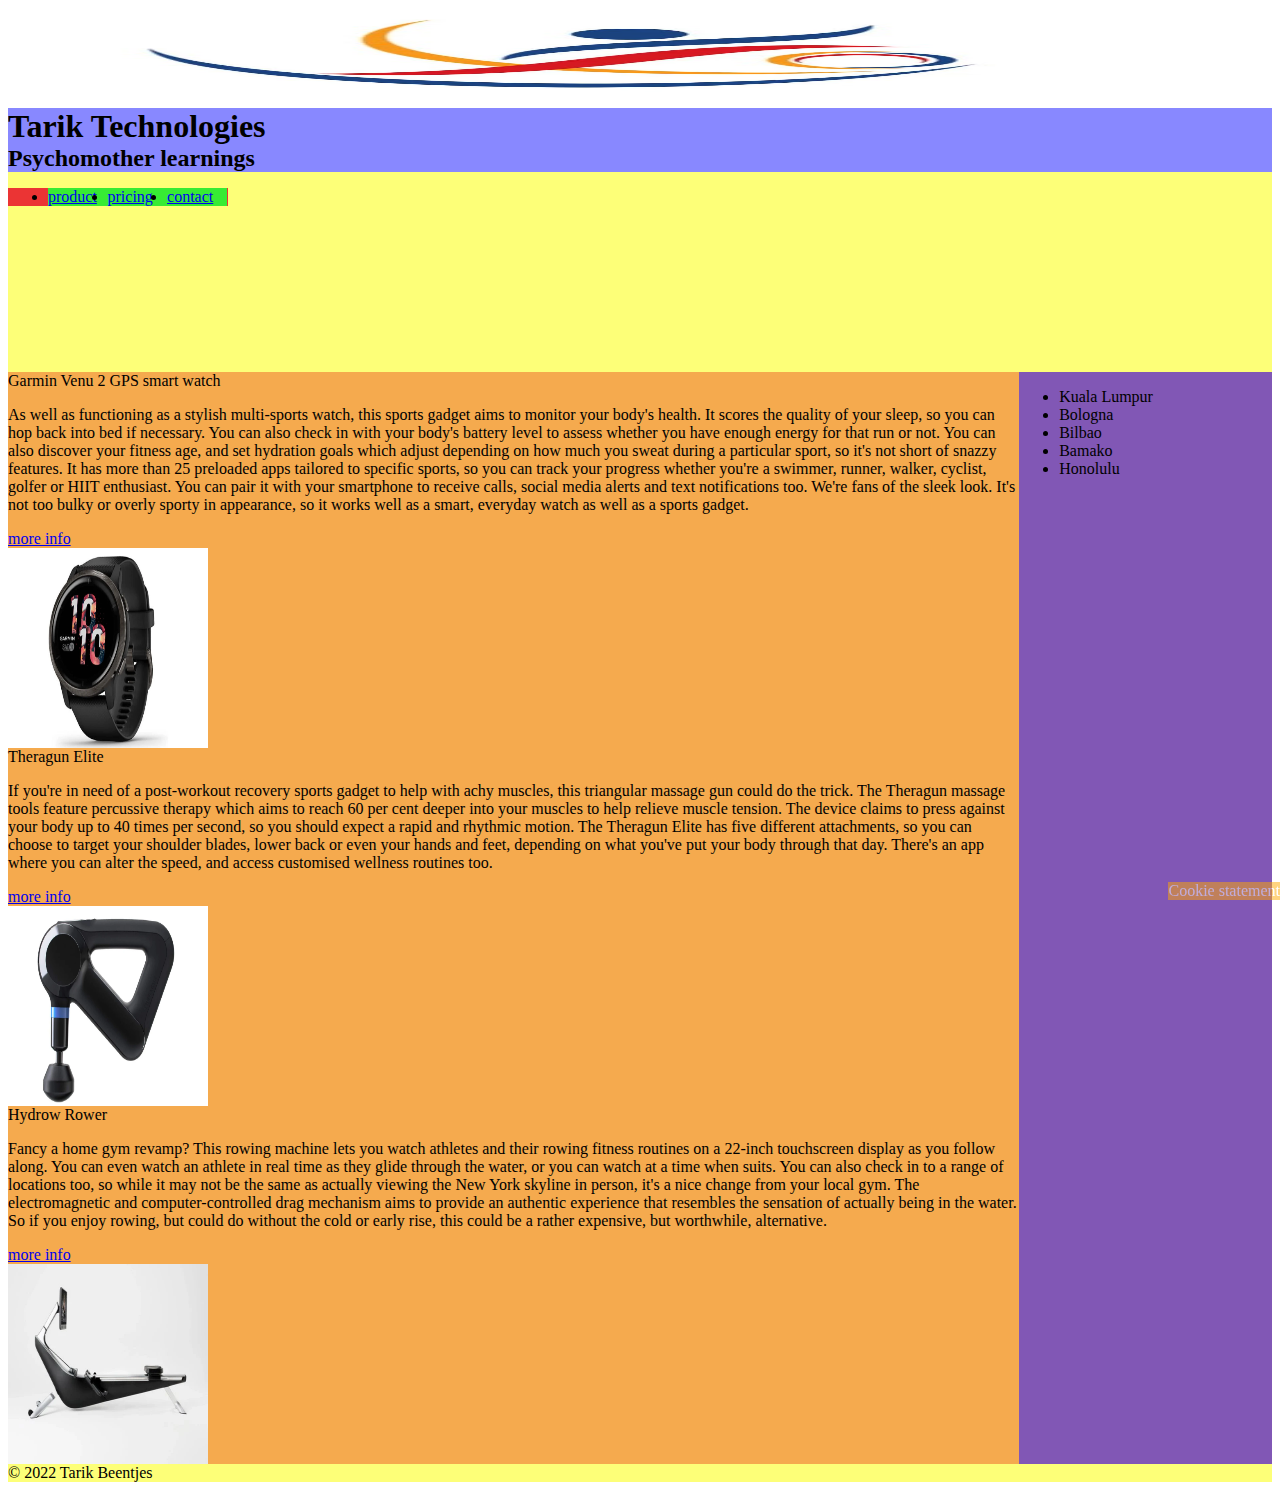
==== index.html @ 1a01aad0 "started work on index.html" ====
<!DOCTYPE html>
<html lang="en">
	<head>
		<title></title>
		<link rel="stylesheet" href="css/stylesheet.css" type ="text/css"/>
	</head>
	<body>
	<section class="flexbox">
		<img alt="technologywebsite logo" src="img/logo.jpg" id="logoflex"/>
		<h1 id="websitetitle">Tarik Technologies</h1>
		<h2 id="payoff">Psychomother learnings</h2>
		<nav>
		<button type="button" id="hamburger">Menu</button>
		<ul id="hamburgermenu">
			<li>
					<a href="product.html">product</a>
				</li>
				<li>
					<a href="pricing.html">pricing</a>
				</li>
				<li>
					<a href="contact.html">contact</a>
				</li>
		</ul>
		<ul id="navbarlist">
			<li class="navbaritem">
				<a href="product.html">product</a>
			</li>
			<li class="navbaritem">
				<a href="pricing.html">pricing</a>
			</li>
			<li class="navbaritem">
				<a href="contact.html">contact</a>
			</li>
		<ul>
		</nav>
	</section>
		<section class="flexbox">
			<section id="aside-tablet">
				<ul id="asidelist">
					<li class="asidelistitem">
						Kuala Lumpur
					</li>
					<li class="asidelistitem">
						Bologna
					</li>
					<li class="asidelistitem">
						Bilbao
					</li>
					<li class="asidelistitem">
						Bamako
					</li>
					<li class="asidelistitem">
						Honolulu
					</li>
			</section>
			<video id="promotionvideo" autoplay="autoplay">
				<source src="video/promotionmovie.mp4" type="video/mp4"/>
				<source src="video/promotionmovieOgg.ogg" type="video/ogg"/>
			</video>
			
			<article id="article1">	
				<header>
					Garmin Venu 2 GPS smart watch
				</header>
				<p>
					As well as functioning as a stylish multi-sports watch, this sports gadget aims to monitor your body's health. It scores the quality of your sleep, so you can hop back into bed if necessary. You can also check in with your body's battery level to assess whether you have enough energy for that run or not. You can also discover your fitness age, and set hydration goals which adjust depending on how much you sweat during a particular sport, so it's not short of snazzy features.
					It has more than 25 preloaded apps tailored to specific sports, so you can track your progress whether you're a swimmer, runner, walker, cyclist, golfer or HIIT enthusiast.

					You can pair it with your smartphone to receive calls, social media alerts and text notifications too. We're fans of the sleek look. It's not too bulky or overly sporty in appearance, so it works well as a smart, everyday watch as well as a sports gadget.
				</p>
				<a href="https://www.sciencefocus.com/future-technology/best-sports-gadgets/">more info</a>
				<footer>
					<a href="https://www.amazon.co.uk/dp/B0B7MS8FQ5?linkCode=osi&th=1&psc=1&tag=bbcsciencefoc-amazon-monetizer-21&ascsubtag=post-sciencefocus-109959-its-txt-pos"><img alt="Garmin Venu copyrighted by sciencefocus.com"class="articleimg" src="img/GarminVenu.webp"/></a>
				</footer>
			</article>
			<aside id="aside-pc">
				<ul id="asidelist">
					<li class="asidelistitem">
						Kuala Lumpur
					</li>
					<li class="asidelistitem">
						Bologna
					</li>
					<li class="asidelistitem">
						Bilbao
					</li>
					<li class="asidelistitem">
						Bamako
					</li>
					<li class="asidelistitem">
						Honolulu
					</li>
				</ul>
			</aside>
			<article id="article2">	
				<header>
					Theragun Elite
				</header>
				<p>
					If you're in need of a post-workout recovery sports gadget to help with achy muscles, this triangular massage gun could do the trick. The Theragun massage tools feature percussive therapy which aims to reach 60 per cent deeper into your muscles to help relieve muscle tension. The device claims to press against your body up to 40 times per second, so you should expect a rapid and rhythmic motion.

					The Theragun Elite has five different attachments, so you can choose to target your shoulder blades, lower back or even your hands and feet, depending on what you've put your body through that day. There's an app where you can alter the speed, and access customised wellness routines too.
				</p>
				<a href="https://www.sciencefocus.com/future-technology/best-sports-gadgets/">more info</a>
				<footer>
					<a href="https://www.coolblue.nl/en/product/861914/theragun-elite-black.html"><img alt="Theragun Elite copyrighted by sciencefocus.com" class="articleimg" src="img/Theragun.webp"/></a>
				</footer>
			</article>
			<aside id="aside-pc"></aside>
			<article id="article3">	
				<header>
					Hydrow Rower
				</header>
				<p>
					Fancy a home gym revamp? This rowing machine lets you watch athletes and their rowing fitness routines on a 22-inch touchscreen display as you follow along. You can even watch an athlete in real time as they glide through the water, or you can watch at a time when suits. You can also check in to a range of locations too, so while it may not be the same as actually viewing the New York skyline in person, it's a nice change from your local gym.

					The electromagnetic and computer-controlled drag mechanism aims to provide an authentic experience that resembles the sensation of actually being in the water. So if you enjoy rowing, but could do without the cold or early rise, this could be a rather expensive, but worthwhile, alternative.
				</p>
				<a href="https://www.sciencefocus.com/future-technology/best-sports-gadgets/">more info</a>
				<footer>
					<a href="https://hydrow.com/hydrow-rower/"><img alt="Hydrow Rower copyrighted by sciencefocus.com" class="articleimg" src="img/HydrowRower.webp"/></a>
				</footer>
			</article>
			<aside id="aside-pc"></aside>
			
		</section>
		<section class="flexbox">
			<footer>
					&#169; 2022 Tarik Beentjes
			</footer>
		</section>
		
	</body>
	<section id="cookiestatement">
			Cookie statement
		</section>
</html>
---- css/stylesheet.css ----
@media screen and (max-width: 719px) 
{
	#hamburger {
		display: flex;
	}
	#hamburger:hover + #hamburgermenu{
		display:flex;
		flex-basis:25%;
	}
	#navbarlist {
		display:none;
	}
	#aside-tablet {
		display: none;
	}
	header {
		display: flex;
		flex-wrap: wrap;
	}
	#logoflex { 
		display: flex;
		flex-basis: 100%;
		width: 100px;
		height: 100px;
	}
	#websitetitle {
		flex-basis: 100%;
		background-color: #88f;
		margin: 0;
	}
	#payoff {
		flex-basis: 100%;
		background-color: #88f;
		margin: 0;
	}
	#hamburgermenu {
		display:none;
	}
	#navbarlist {
		background-color: #eb3434;
		display: flex;
	}
	.navbaritem {
		background-color: #37eb34;
		flex-wrap: wrap;
		flex-basis: 33%;
	}
	#hamburger {
		display:none;
	}	
	
	section {
		display: flex;
		flex-wrap: wrap;
		background-color: #fdff78;
		
	}
	article {
		flex-basis: 80%;
		flex-shrink: 1;
		flex-grow: 0;
		background-color: #f5aa4e;
	}
	#promotionvideo {
		width: 100px;
		flex-basis: 100%;
	}	
	.articleimg {
		  float: right;
		  height: 200px;
		  width: 200px;
	}
	#aside-pc {
		flex-basis: 20%;
		background-color: #8157b5;
		flex-grow: 0;
		flex-shrink: 0;
	}
	#asidelist {
		
	}
	.asidelistitem {
		
	}
	footer {
		flex-basis: 80%;
	}
	#cookiestatement {
		position: fixed;
		bottom: 0;
		right: 0;
		color: #FFF;
		background-color: #FA0;
		opacity: 0.5;
	}
}
@media screen and (min-width: 720px) and (max-width: 929px)
{
	#aside-tablet {
		display: flex;
		flex-basis: 100%;
	}
	#aside-pc {
		display: none;
	}
	#logoflex { 
		display: flex;
		flex-basis: 100%;
		width: 100px;
		height: 100px;
	}
	#websitetitle {
		flex-basis: 100%;
		background-color: #88f;
		margin: 0;
	}
	#payoff {
		flex-basis: 100%;
		background-color: #88f;
		margin: 0;
	}
	#hamburgermenu {
		display:none;
	}
	#navbarlist {
		background-color: #eb3434;
		display: flex;
	}
	.navbaritem {
		background-color: #37eb34;
		flex-wrap: wrap;
		flex-basis: 33%;
	}
	#hamburger {
		display:none;
	}	
	
	section {
		display: flex;
		flex-wrap: wrap;
		background-color: #fdff78;
		
	}
	article {
		flex-basis: 100%;
		flex-shrink: 1;
		flex-grow: 0;
		background-color: #f5aa4e;
	}
	#article1 {
		order: 3;
	}
	#article3 {
		order: 1;
	}
	#promotionvideo {
		width: 100px;
		flex-basis: 100%;
	}	
	.articleimg {
		  float: left;
		  height: 200px;
		  width: 200px;
	}
	#aside-pc {
		flex-basis: 20%;
		background-color: #8157b5;
		flex-grow: 0;
		flex-shrink: 0;
	}
	#asidelist {
		
	}
	.asidelistitem {
		
	}
	footer {
		flex-basis: 80%;
	}
	#cookiestatement {
		position: fixed;
		bottom: 0;
		right: 0;
		color: #FFF;
		background-color: #FA0;
		opacity: 0.5;
	}
}
@media screen and (min-width: 930px) {
	.flexbox {
		display: flex;
		flex-wrap: wrap;
	}
	#aside-tablet {
		display: none;
	}
	
	#logoflex { 
		flex-basis: 100%;
		width: 100px;
		height: 100px;
	}
	#websitetitle {
		flex-basis: 100%;
		background-color: #88f;
		margin: 0;
	}
	#payoff {
		flex-basis: 100%;
		background-color: #88f;
		margin: 0;
	}
	#hamburgermenu {
		display:none;
	}
	nav {
		display: flex;
		flex-wrap: wrap;
	}
	#navbarlist {
		background-color: #eb3434;
		flex-basis: 100%;
		display: flex;
		flex-wrap: wrap;
	}
	.navbaritem {
		background-color: #37eb34;
		flex-wrap: wrap;
		flex-basis: 33%;
	}
	#hamburger {
		display:none;
	}	
	
	section {
		
		flex-wrap: wrap;
		background-color: #fdff78;
		
	}
	article {
		flex-basis: 80%;
		flex-shrink: 1;
		flex-grow: 0;
		background-color: #f5aa4e;
	}
	#promotionvideo {
		width: 100px;
		flex-basis: 100%;
	}	
	.articleimg {
		  float: right;
		  height: 200px;
		  width: 200px;
	}
	#aside-pc {
		flex-basis: 20%;
		background-color: #8157b5;
		flex-grow: 0;
		flex-shrink: 0;
	}
	#asidelist {
		
	}
	.asidelistitem {
		
	}
	footer {
		display: flex;
		flex-basis: 60%;
		flex-shrink: 1;
		flex-wrap: nowrap;
		
	}
	#cookiestatement {
		position: fixed;
		bottom: 0;
		right: 0;
		color: #FFF;
		background-color: #FA0;
		opacity: 0.5;
	}
}
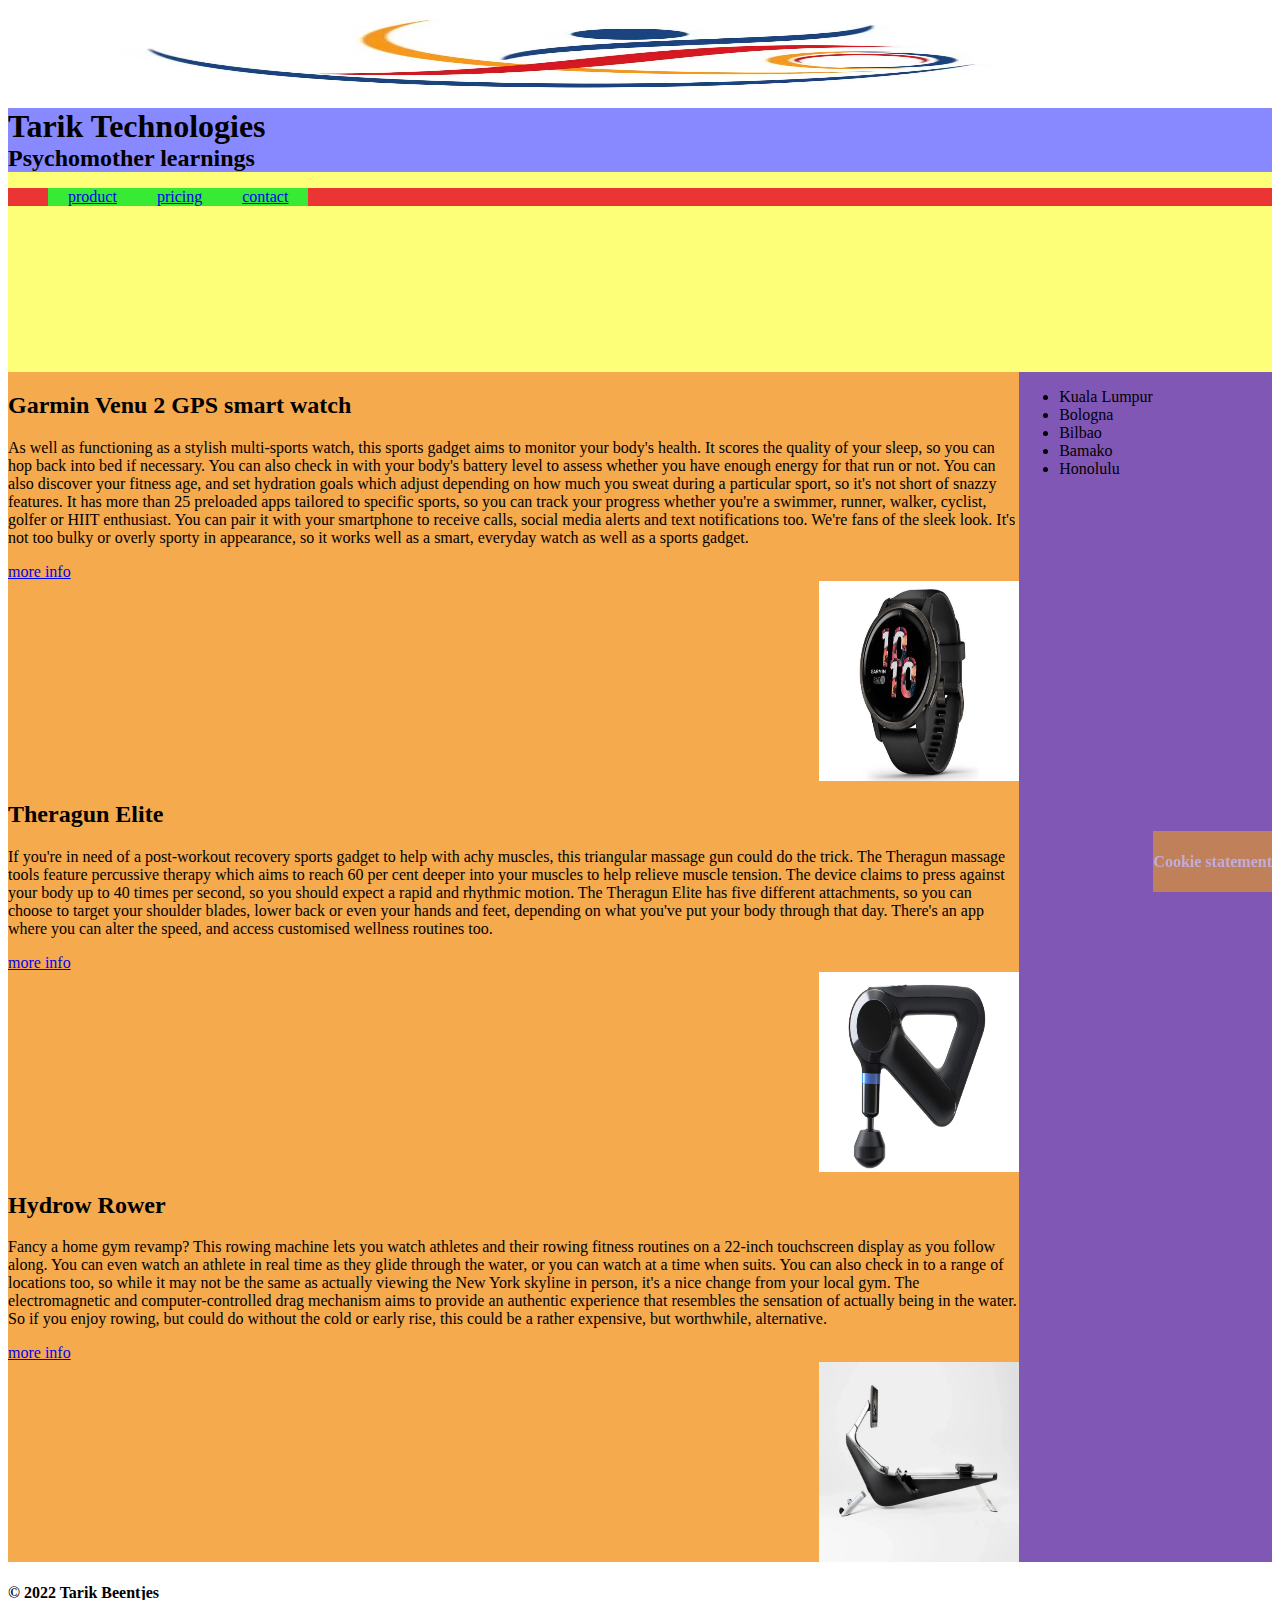
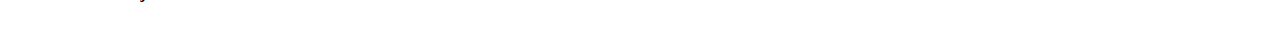
==== commit bee15992: "Finished index.html" ====
--- a/index.html
+++ b/index.html
@@ -1,18 +1,18 @@
 <!DOCTYPE html>
 <html lang="en">
 	<head>
-		<title></title>
+		<title>Homepage</title>
 		<link rel="stylesheet" href="css/stylesheet.css" type ="text/css"/>
 	</head>
 	<body>
-	<section class="flexbox">
-		<img alt="technologywebsite logo" src="img/logo.jpg" id="logoflex"/>
-		<h1 id="websitetitle">Tarik Technologies</h1>
-		<h2 id="payoff">Psychomother learnings</h2>
-		<nav>
-		<button type="button" id="hamburger">Menu</button>
-		<ul id="hamburgermenu">
-			<li>
+		<section class="flexbox">
+			<img alt="technologywebsite logo" src="img/logo.jpg" id="logoflex"/>
+			<h1 id="websitetitle" class="header">Tarik Technologies</h1>
+			<input type="checkbox" id="checkbox"/>
+			<label id="menulabel" for="checkbox" class="header">menu</label>
+			
+			<ul id="hamburgermenu">
+				<li>
 					<a href="product.html">product</a>
 				</li>
 				<li>
@@ -20,24 +20,28 @@
 				</li>
 				<li>
 					<a href="contact.html">contact</a>
-				</li>
-		</ul>
-		<ul id="navbarlist">
-			<li class="navbaritem">
-				<a href="product.html">product</a>
 			</li>
-			<li class="navbaritem">
-				<a href="pricing.html">pricing</a>
-			</li>
-			<li class="navbaritem">
-				<a href="contact.html">contact</a>
-			</li>
-		<ul>
-		</nav>
-	</section>
+			</ul>
+			<h2 id="payoff" class="header">Psychomother learnings</h2>
+
+			<nav id="navbar">
+				<ul id="navbarlist">
+					<li class="navbaritem">
+						<a href="product.html">product</a>
+					</li>
+					<li class="navbaritem">
+						<a href="pricing.html">pricing</a>
+					</li>
+					<li class="navbaritem">
+						<a href="contact.html">contact</a>
+					</li>
+				</ul>
+			</nav>
+			
+		</section>
 		<section class="flexbox">
 			<section id="aside-tablet">
-				<ul id="asidelist">
+				<ul>
 					<li class="asidelistitem">
 						Kuala Lumpur
 					</li>
@@ -53,7 +57,9 @@
 					<li class="asidelistitem">
 						Honolulu
 					</li>
+				</ul>
 			</section>
+
 			<video id="promotionvideo" autoplay="autoplay">
 				<source src="video/promotionmovie.mp4" type="video/mp4"/>
 				<source src="video/promotionmovieOgg.ogg" type="video/ogg"/>
@@ -61,7 +67,7 @@
 			
 			<article id="article1">	
 				<header>
-					Garmin Venu 2 GPS smart watch
+					<h2>Garmin Venu 2 GPS smart watch</h2>
 				</header>
 				<p>
 					As well as functioning as a stylish multi-sports watch, this sports gadget aims to monitor your body's health. It scores the quality of your sleep, so you can hop back into bed if necessary. You can also check in with your body's battery level to assess whether you have enough energy for that run or not. You can also discover your fitness age, and set hydration goals which adjust depending on how much you sweat during a particular sport, so it's not short of snazzy features.
@@ -71,11 +77,11 @@
 				</p>
 				<a href="https://www.sciencefocus.com/future-technology/best-sports-gadgets/">more info</a>
 				<footer>
-					<a href="https://www.amazon.co.uk/dp/B0B7MS8FQ5?linkCode=osi&th=1&psc=1&tag=bbcsciencefoc-amazon-monetizer-21&ascsubtag=post-sciencefocus-109959-its-txt-pos"><img alt="Garmin Venu copyrighted by sciencefocus.com"class="articleimg" src="img/GarminVenu.webp"/></a>
+					<a href="https://www.amazon.co.uk/dp/B0B7MS8FQ5?linkCode=osi&th=1&psc=1&tag=bbcsciencefoc-amazon-monetizer-21&ascsubtag=post-sciencefocus-109959-its-txt-pos"><img alt="Garmin Venu copyrighted by sciencefocus.com" class="articleimg" src="img/GarminVenu.webp"/></a>
 				</footer>
 			</article>
-			<aside id="aside-pc">
-				<ul id="asidelist">
+			<aside class="aside-pc">
+				<ul>
 					<li class="asidelistitem">
 						Kuala Lumpur
 					</li>
@@ -95,7 +101,7 @@
 			</aside>
 			<article id="article2">	
 				<header>
-					Theragun Elite
+					<h2>Theragun Elite</h2>
 				</header>
 				<p>
 					If you're in need of a post-workout recovery sports gadget to help with achy muscles, this triangular massage gun could do the trick. The Theragun massage tools feature percussive therapy which aims to reach 60 per cent deeper into your muscles to help relieve muscle tension. The device claims to press against your body up to 40 times per second, so you should expect a rapid and rhythmic motion.
@@ -107,10 +113,10 @@
 					<a href="https://www.coolblue.nl/en/product/861914/theragun-elite-black.html"><img alt="Theragun Elite copyrighted by sciencefocus.com" class="articleimg" src="img/Theragun.webp"/></a>
 				</footer>
 			</article>
-			<aside id="aside-pc"></aside>
+			<aside class="aside-pc"></aside>
 			<article id="article3">	
 				<header>
-					Hydrow Rower
+					<h2>Hydrow Rower</h2>
 				</header>
 				<p>
 					Fancy a home gym revamp? This rowing machine lets you watch athletes and their rowing fitness routines on a 22-inch touchscreen display as you follow along. You can even watch an athlete in real time as they glide through the water, or you can watch at a time when suits. You can also check in to a range of locations too, so while it may not be the same as actually viewing the New York skyline in person, it's a nice change from your local gym.
@@ -122,17 +128,16 @@
 					<a href="https://hydrow.com/hydrow-rower/"><img alt="Hydrow Rower copyrighted by sciencefocus.com" class="articleimg" src="img/HydrowRower.webp"/></a>
 				</footer>
 			</article>
-			<aside id="aside-pc"></aside>
+			<aside class="aside-pc"></aside>
 			
 		</section>
-		<section class="flexbox">
-			<footer>
-					&#169; 2022 Tarik Beentjes
-			</footer>
-		</section>
-		
+		<footer class=flexbox>
+			<h4>&#169; 2022 Tarik Beentjes</h4>
+		</footer>
+		<section id="cookiestatement">
+			<header>
+				<h4>Cookie statement</h4>
+			</header>
+		</section>		
 	</body>
-	<section id="cookiestatement">
-			Cookie statement
-		</section>
 </html>--- a/css/stylesheet.css
+++ b/css/stylesheet.css
@@ -1,91 +1,83 @@
-
+#checkbox {
+	display: none;
+}
 @media screen and (max-width: 719px) 
 {
-	#hamburger {
-		display: flex;
-	}
-	#hamburger:hover + #hamburgermenu{
-		display:flex;
-		flex-basis:25%;
-	}
-	#navbarlist {
-		display:none;
-	}
-	#aside-tablet {
-		display: none;
-	}
-	header {
-		display: flex;
-		flex-wrap: wrap;
-	}
-	#logoflex { 
-		display: flex;
-		flex-basis: 100%;
-		width: 100px;
-		height: 100px;
-	}
-	#websitetitle {
-		flex-basis: 100%;
-		background-color: #88f;
-		margin: 0;
-	}
-	#payoff {
-		flex-basis: 100%;
-		background-color: #88f;
-		margin: 0;
-	}
-	#hamburgermenu {
-		display:none;
-	}
-	#navbarlist {
-		background-color: #eb3434;
-		display: flex;
-	}
-	.navbaritem {
-		background-color: #37eb34;
-		flex-wrap: wrap;
-		flex-basis: 33%;
-	}
-	#hamburger {
-		display:none;
-	}	
-	
 	section {
 		display: flex;
 		flex-wrap: wrap;
 		background-color: #fdff78;
-		
 	}
 	article {
-		flex-basis: 80%;
+		flex-basis: 100%;
 		flex-shrink: 1;
 		flex-grow: 0;
 		background-color: #f5aa4e;
 	}
-	#promotionvideo {
-		width: 100px;
-		flex-basis: 100%;
-	}	
+	label {
+		display: flex;
+		flex: 40%;
+		background: lightgrey;
+	}
 	.articleimg {
-		  float: right;
+		  float: left;
 		  height: 200px;
 		  width: 200px;
 	}
-	#aside-pc {
-		flex-basis: 20%;
-		background-color: #8157b5;
-		flex-grow: 0;
-		flex-shrink: 0;
-	}
-	#asidelist {
-		
-	}
-	.asidelistitem {
-		
-	}
-	footer {
-		flex-basis: 80%;
-	}
+	.aside-pc {
+		display: none;
+	}
+	.header {
+		height: 100px;
+        display: flex;
+        flex-direction: row;
+        flex-wrap: wrap;
+	}
+	#hamburgermenu {
+		flex: 40%;
+		display:none;
+		order:4;
+		color: white;
+		list-style-type: none;
+	}
+	#checkbox:checked + label +#hamburgermenu{
+		display:flex;
+		color: white;
+		padding:0;
+	}
+	#aside-tablet {
+		display: flex;
+		flex-basis: 100%;
+	}
+	#logoflex { 
+		display: none;
+	}
+	#websitetitle {
+		flex: 60%;
+		background-color: #88f;
+		margin: 0;
+	}
+	#payoff {
+		flex-basis: 60%;
+		background-color: #88f;
+		margin: 0;
+	}
+	#navbar {
+		display:none;
+	}
+	#navbarlist {
+		display: none;
+	}
+	#article1 {
+		order: 3;
+	}
+	#article3 {
+		order: 1;
+	}
+	#promotionvideo {
+		width: 100px;
+		flex-basis: 100%;
+	}	
 	#cookiestatement {
 		position: fixed;
 		bottom: 0;
@@ -97,50 +89,10 @@
 }
 @media screen and (min-width: 720px) and (max-width: 929px)
 {
-	#aside-tablet {
-		display: flex;
-		flex-basis: 100%;
-	}
-	#aside-pc {
-		display: none;
-	}
-	#logoflex { 
-		display: flex;
-		flex-basis: 100%;
-		width: 100px;
-		height: 100px;
-	}
-	#websitetitle {
-		flex-basis: 100%;
-		background-color: #88f;
-		margin: 0;
-	}
-	#payoff {
-		flex-basis: 100%;
-		background-color: #88f;
-		margin: 0;
-	}
-	#hamburgermenu {
-		display:none;
-	}
-	#navbarlist {
-		background-color: #eb3434;
-		display: flex;
-	}
-	.navbaritem {
-		background-color: #37eb34;
-		flex-wrap: wrap;
-		flex-basis: 33%;
-	}
-	#hamburger {
-		display:none;
-	}	
-	
 	section {
 		display: flex;
 		flex-wrap: wrap;
 		background-color: #fdff78;
-		
 	}
 	article {
 		flex-basis: 100%;
@@ -148,36 +100,68 @@
 		flex-grow: 0;
 		background-color: #f5aa4e;
 	}
-	#article1 {
-		order: 3;
-	}
-	#article3 {
-		order: 1;
-	}
-	#promotionvideo {
-		width: 100px;
-		flex-basis: 100%;
-	}	
 	.articleimg {
 		  float: left;
 		  height: 200px;
 		  width: 200px;
 	}
-	#aside-pc {
-		flex-basis: 20%;
-		background-color: #8157b5;
-		flex-grow: 0;
-		flex-shrink: 0;
-	}
-	#asidelist {
-		
-	}
-	.asidelistitem {
-		
-	}
-	footer {
-		flex-basis: 80%;
-	}
+	.aside-pc {
+		display: none;
+	}
+	.navbaritem {
+		background-color: #37eb34;
+		padding: 0px 20px 0px 20px;
+	}
+	#navbarlist {
+		background-color: #eb3434;
+		flex-basis: 33%;
+		display: flex;
+		flex-wrap: nowrap;
+		flex-shrink: 2;
+		list-style-type: none;
+	}
+	#menulabel {
+		display:none;
+	}
+	#aside-tablet {
+		display: flex;
+		flex-basis: 100%;
+	}
+	#logoflex { 
+		display: flex;
+		flex-basis: 100%;
+		width: 100px;
+		height: 100px;
+	}
+	#websitetitle {
+		flex-basis: 100%;
+		background-color: #88f;
+		margin: 0;
+	}
+	#payoff {
+		flex-basis: 100%;
+		background-color: #88f;
+		margin: 0;
+	}
+	#hamburgermenu {
+		display:none;
+	}
+	#navbar {
+		flex-basis: 100%;
+	}
+	#hamburger {
+		display:none;
+	}	
+	#article1 {
+		order: 3;
+	}
+	#article3 {
+		order: 1;
+	}
+	#promotionvideo {
+		width: 100px;
+		flex-basis: 100%;
+	}	
 	#cookiestatement {
 		position: fixed;
 		bottom: 0;
@@ -188,91 +172,71 @@
 	}
 }
 @media screen and (min-width: 930px) {
-	.flexbox {
-		display: flex;
-		flex-wrap: wrap;
-	}
-	#aside-tablet {
-		display: none;
-	}
-	
-	#logoflex { 
-		flex-basis: 100%;
-		width: 100px;
-		height: 100px;
-	}
-	#websitetitle {
-		flex-basis: 100%;
-		background-color: #88f;
-		margin: 0;
-	}
-	#payoff {
-		flex-basis: 100%;
-		background-color: #88f;
-		margin: 0;
-	}
-	#hamburgermenu {
-		display:none;
-	}
-	nav {
-		display: flex;
-		flex-wrap: wrap;
-	}
-	#navbarlist {
-		background-color: #eb3434;
-		flex-basis: 100%;
-		display: flex;
-		flex-wrap: wrap;
-	}
-	.navbaritem {
-		background-color: #37eb34;
-		flex-wrap: wrap;
-		flex-basis: 33%;
-	}
-	#hamburger {
-		display:none;
-	}	
-	
 	section {
-		
-		flex-wrap: wrap;
 		background-color: #fdff78;
-		
 	}
 	article {
 		flex-basis: 80%;
-		flex-shrink: 1;
-		flex-grow: 0;
 		background-color: #f5aa4e;
 	}
-	#promotionvideo {
-		width: 100px;
-		flex-basis: 100%;
-	}	
+	.flexbox {
+		display: flex;
+		flex-wrap: wrap;
+	}
 	.articleimg {
 		  float: right;
 		  height: 200px;
 		  width: 200px;
 	}
-	#aside-pc {
+	.aside-pc {
 		flex-basis: 20%;
 		background-color: #8157b5;
-		flex-grow: 0;
-		flex-shrink: 0;
-	}
-	#asidelist {
-		
-	}
-	.asidelistitem {
-		
-	}
-	footer {
-		display: flex;
-		flex-basis: 60%;
-		flex-shrink: 1;
+	}
+	.navbaritem {
+		background-color: #37eb34;
+		padding: 0px 20px 0px 20px;
+	}
+	#navbarlist {
+		background-color: #eb3434;
+		flex-basis: 100%;
+		display: flex;
 		flex-wrap: nowrap;
-		
-	}
+		list-style-type: none;
+	}
+	#menulabel {
+		display:none;
+	}
+	#aside-tablet {
+		display: none;
+	}
+	#logoflex { 
+		flex-basis: 100%;
+		width: 100px;
+		height: 100px;
+	}
+	#websitetitle {
+		flex-basis: 100%;
+		background-color: #88f;
+		margin: 0;
+	}
+	#payoff {
+		flex-basis: 100%;
+		background-color: #88f;
+		margin: 0;
+	}
+	#hamburgermenu {
+		display:none;
+	}
+	#navbar {
+		flex-basis: 100%;
+	}
+	#hamburger {
+		display:none;
+	}	
+	#promotionvideo {
+		width: 100px;
+		flex-basis: 100%;
+	}	
 	#cookiestatement {
 		position: fixed;
 		bottom: 0;
@@ -280,6 +244,15 @@
 		color: #FFF;
 		background-color: #FA0;
 		opacity: 0.5;
+		margin: 8px;
+	}
+	.grid-box {
+		display: grid;
+		grid-template-columns: 40% 35% 25%;
+		grid-gap:10px;
+	}
+	.grid-fill {
+		grid-column: 1/1;
 	}
 }
 	
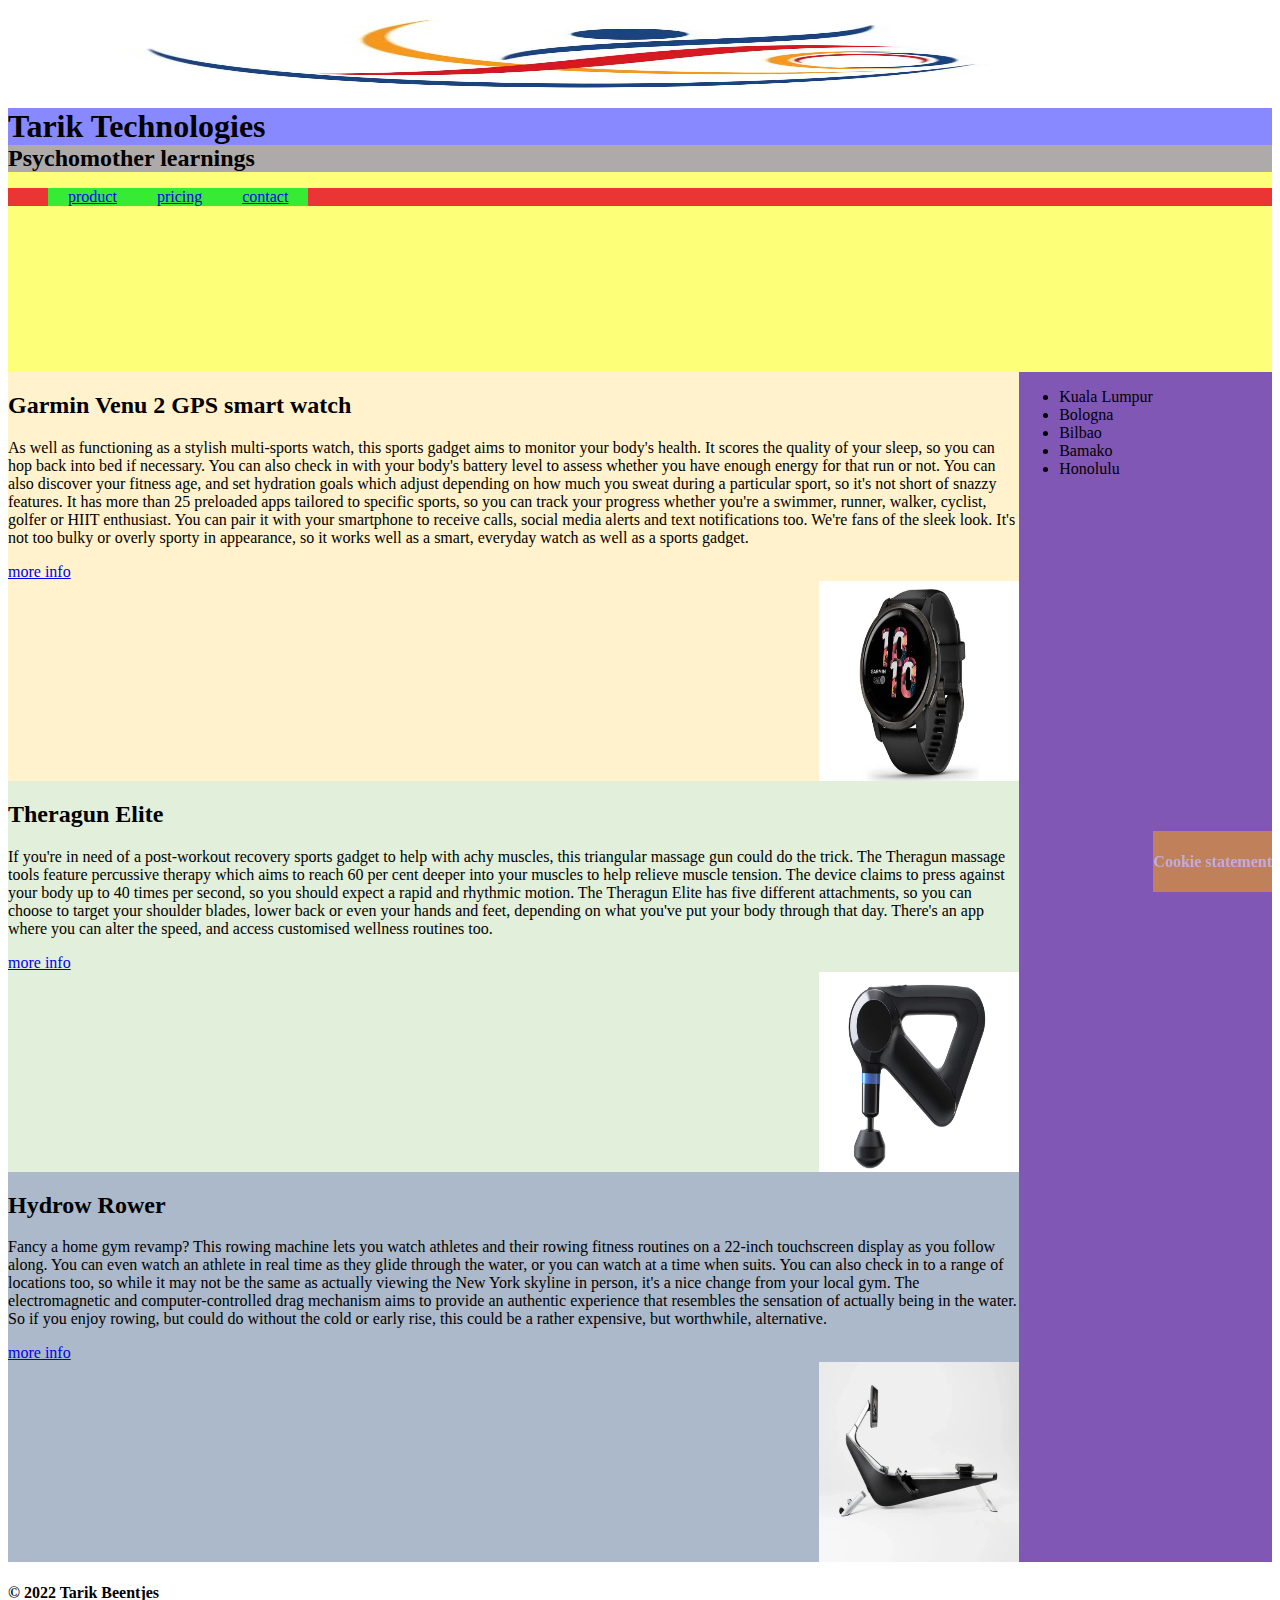
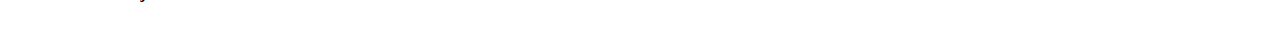
==== commit 07dcb9b9: "added product.html" ====
--- a/index.html
+++ b/index.html
@@ -20,10 +20,9 @@
 				</li>
 				<li>
 					<a href="contact.html">contact</a>
-			</li>
+				</li>
 			</ul>
 			<h2 id="payoff" class="header">Psychomother learnings</h2>
-
 			<nav id="navbar">
 				<ul id="navbarlist">
 					<li class="navbaritem">
--- a/css/stylesheet.css
+++ b/css/stylesheet.css
@@ -1,11 +1,69 @@
 #checkbox {
 	display: none;
+}
+#logo {
+	grid-area: logo;
+	width: 100%;
+	height: 50px;
+	}
+#title {
+	grid-area: title;
+	background-color: #757171;
+	margin: 0;
+}
+#payoff {
+	grid-area: payoff;
+}
+#nav {
+	grid-area: nav;
+	background-color: #4472C4;
+}
+#article1 {
+	grid-area: article1;
+	background-color: #FFF2CC;
+}
+#article2 {
+	grid-area: article2;
+	background-color: #E2EFDA;
+}
+#article3 {
+	grid-area: article3;
+	background-color: #ACB9CA;
+}
+#article4{
+	grid-area: article4;
+	background-color: #C6E0B4;
+}
+#article5 {
+	grid-area: article5;
+	background-color: #DDEBF7;
+}
+#article6{
+	grid-area: article6;
+	background-color: #FCE4D6;
+}
+#aside {
+	grid-area: aside;
+}
+#product1 {
+	grid-area: product1;
+	width: 100%;
+	height: 100%;
+}
+#product2 {
+	grid-area: product2;
+	width: 100%;
+	height: 100%;
+}
+#product3 {
+	grid-area: product3;
+	width: 100%;
+	width: 100%;
+	height: 100%;
 }
 @media screen and (max-width: 719px) 
 {
 	section {
-		display: flex;
-		flex-wrap: wrap;
 		background-color: #fdff78;
 	}
 	article {
@@ -39,9 +97,10 @@
 		order:4;
 		color: white;
 		list-style-type: none;
-	}
-	#checkbox:checked + label +#hamburgermenu{
-		display:flex;
+		grid-area: hamburgermenu;
+	}
+	#checkbox:checked + label +#nav{
+		display:grid;
 		color: white;
 		padding:0;
 	}
@@ -59,7 +118,7 @@
 	}
 	#payoff {
 		flex-basis: 60%;
-		background-color: #88f;
+		background-color: #AEAAAA;
 		margin: 0;
 	}
 	#navbar {
@@ -74,165 +133,6 @@
 	#article3 {
 		order: 1;
 	}
-	#promotionvideo {
-		width: 100px;
-		flex-basis: 100%;
-	}	
-	#cookiestatement {
-		position: fixed;
-		bottom: 0;
-		right: 0;
-		color: #FFF;
-		background-color: #FA0;
-		opacity: 0.5;
-	}
-}
-@media screen and (min-width: 720px) and (max-width: 929px)
-{
-	section {
-		display: flex;
-		flex-wrap: wrap;
-		background-color: #fdff78;
-	}
-	article {
-		flex-basis: 100%;
-		flex-shrink: 1;
-		flex-grow: 0;
-		background-color: #f5aa4e;
-	}
-	.articleimg {
-		  float: left;
-		  height: 200px;
-		  width: 200px;
-	}
-	.aside-pc {
-		display: none;
-	}
-	.navbaritem {
-		background-color: #37eb34;
-		padding: 0px 20px 0px 20px;
-	}
-	#navbarlist {
-		background-color: #eb3434;
-		flex-basis: 33%;
-		display: flex;
-		flex-wrap: nowrap;
-		flex-shrink: 2;
-		list-style-type: none;
-	}
-	#menulabel {
-		display:none;
-	}
-	#aside-tablet {
-		display: flex;
-		flex-basis: 100%;
-	}
-	#logoflex { 
-		display: flex;
-		flex-basis: 100%;
-		width: 100px;
-		height: 100px;
-	}
-	#websitetitle {
-		flex-basis: 100%;
-		background-color: #88f;
-		margin: 0;
-	}
-	#payoff {
-		flex-basis: 100%;
-		background-color: #88f;
-		margin: 0;
-	}
-	#hamburgermenu {
-		display:none;
-	}
-	#navbar {
-		flex-basis: 100%;
-	}
-	#hamburger {
-		display:none;
-	}	
-	#article1 {
-		order: 3;
-	}
-	#article3 {
-		order: 1;
-	}
-	#promotionvideo {
-		width: 100px;
-		flex-basis: 100%;
-	}	
-	#cookiestatement {
-		position: fixed;
-		bottom: 0;
-		right: 0;
-		color: #FFF;
-		background-color: #FA0;
-		opacity: 0.5;
-	}
-}
-@media screen and (min-width: 930px) {
-	section {
-		background-color: #fdff78;
-	}
-	article {
-		flex-basis: 80%;
-		background-color: #f5aa4e;
-	}
-	.flexbox {
-		display: flex;
-		flex-wrap: wrap;
-	}
-	.articleimg {
-		  float: right;
-		  height: 200px;
-		  width: 200px;
-	}
-	.aside-pc {
-		flex-basis: 20%;
-		background-color: #8157b5;
-	}
-	.navbaritem {
-		background-color: #37eb34;
-		padding: 0px 20px 0px 20px;
-	}
-	#navbarlist {
-		background-color: #eb3434;
-		flex-basis: 100%;
-		display: flex;
-		flex-wrap: nowrap;
-		list-style-type: none;
-	}
-	#menulabel {
-		display:none;
-	}
-	#aside-tablet {
-		display: none;
-	}
-	#logoflex { 
-		flex-basis: 100%;
-		width: 100px;
-		height: 100px;
-	}
-	#websitetitle {
-		flex-basis: 100%;
-		background-color: #88f;
-		margin: 0;
-	}
-	#payoff {
-		flex-basis: 100%;
-		background-color: #88f;
-		margin: 0;
-	}
-	#hamburgermenu {
-		display:none;
-	}
-	#navbar {
-		flex-basis: 100%;
-	}
-	#hamburger {
-		display:none;
-	}	
 	#promotionvideo {
 		width: 100px;
 		flex-basis: 100%;
@@ -246,15 +146,328 @@
 		opacity: 0.5;
 		margin: 8px;
 	}
+	.grid-box-header {
+		display: grid;
+		grid-template-columns: 65% 35%;
+		border: solid 5px red;
+		grid-template-areas:
+			'title hamburgermenu' 
+			'payoff nav'
+		;
+	}
 	.grid-box {
 		display: grid;
+		grid-template-columns: 65% 35%;
+		border: solid 5px blue;
+		grid-template-areas:
+			'article5 article5'
+			'article5 article5' 
+			'article5 article5' 
+			'article3 article3' 
+			'article3 article3' 
+			'article3 article3' 
+			'article2 article2'
+			'article2 article2'
+			'article2 article2'
+			'article1 article1'
+			'article1 article1'
+			'article1 article1'
+			'aside    aside   '
+		;
+	}
+	.grid-box-aside {
+		display: grid;
+		grid-template-columns: 100%;
+		border: solid 5px purple;
+		grid-template-areas:
+			'product1'
+			'product2'
+			'product3'
+		;
+	}
+	.grid-box-footer {
+		display: grid;
+		grid-template-columns: 65% 35%;
+		border: solid 5px orange;
+		grid-template-areas:
+			'copy null'
+			'copy null'
+		;
+	}
+	#article6 {
+		display: none;
+	}
+	#article4 {
+		display: none;
+	}
+	#logo {
+		display:none;
+	}
+	#nav {
+		display:none;
+	}
+	#menu {
+		grid-area: menu;
+	}
+}
+@media screen and (min-width: 720px) and (max-width: 929px)
+{
+	section {
+		
+		background-color: #fdff78;
+	}
+	article {
+		flex-basis: 100%;
+		flex-shrink: 1;
+		flex-grow: 0;
+		background-color: #f5aa4e;
+	}
+	.articleimg {
+		  float: left;
+		  height: 200px;
+		  width: 200px;
+	}
+	.aside-pc {
+		display: none;
+	}
+	.navbaritem {
+		background-color: #37eb34;
+		padding: 0px 20px 0px 20px;
+	}
+	#navbarlist {
+		background-color: #eb3434;
+		flex-basis: 33%;
+		display: flex;
+		flex-wrap: nowrap;
+		flex-shrink: 2;
+		list-style-type: none;
+	}
+	#menulabel {
+		display:none;
+	}
+	#aside-tablet {
+		display: flex;
+		flex-basis: 100%;
+	}
+	#logoflex { 
+		display: flex;
+		flex-basis: 100%;
+		width: 100px;
+		height: 100px;
+	}
+	#websitetitle {
+		flex-basis: 100%;
+		background-color: #88f;
+		margin: 0;
+	}
+	#payoff {
+		flex-basis: 100%;
+		background-color: #AEAAAA;
+		margin: 0;
+	}
+	#hamburgermenu {
+		display:none;
+	}
+	#navbar {
+		flex-basis: 100%;
+	}
+	#hamburger {
+		display:none;
+	}	
+	#article1 {
+		order: 3;
+	}
+	#article3 {
+		order: 1;
+	}
+	#promotionvideo {
+		width: 100px;
+		flex-basis: 100%;
+	}	
+	#cookiestatement {
+		position: fixed;
+		bottom: 0;
+		right: 0;
+		color: #FFF;
+		background-color: #FA0;
+		opacity: 0.5;
+		margin: 8px;
+	}
+	.grid-box-header {
+		display: grid;
+		grid-template-columns: 100%;
+		border: solid 5px red;
+		grid-template-areas:
+			'logo' 
+			'title'
+			'payoff'
+			'nav   '
+		;
+	}
+	.grid-box {
+		display: grid;
+		grid-template-columns: 50% 50%;
+		border: solid 5px blue;
+		grid-template-areas:
+			'article1 article2'
+			'article1 article2' 
+			'article3 article2' 
+			'article3 article5' 
+			'article3 article5' 
+			'article3 article5' 
+			'article6 article6'
+			'article6 article6'
+			'aside    aside   '
+		;
+	}
+	.grid-box-aside {
+		display: grid;
+		grid-template-columns: 50% 50%;
+		border: solid 5px purple;
+		grid-template-areas:
+			'product1 product2'
+		;
+	}
+	.grid-box-footer {
+		display: grid;
+		grid-template-columns: 50% 50%;
+		border: solid 5px orange;
+		grid-template-areas:
+			'copy null'
+			'copy null'
+		;
+	}
+	#article4 {
+		display:none
+	}
+	#product3 {
+		display:none
+	}
+	
+}
+@media screen and (min-width: 930px) {
+	section {
+		background-color: #fdff78;
+	}
+	article {
+		flex-basis: 80%;
+		background-color: #f5aa4e;
+	}
+	.flexbox {
+		display: flex;
+		flex-wrap: wrap;
+	}
+	.articleimg {
+		  float: right;
+		  height: 200px;
+		  width: 200px;
+	}
+	.aside-pc {
+		flex-basis: 20%;
+		background-color: #8157b5;
+	}
+	.navbaritem {
+		background-color: #37eb34;
+		padding: 0px 20px 0px 20px;
+	}
+	#navbarlist {
+		background-color: #eb3434;
+		flex-basis: 100%;
+		display: flex;
+		flex-wrap: nowrap;
+		list-style-type: none;
+	}
+	#menulabel {
+		display:none;
+	}
+	#aside-tablet {
+		display: none;
+	}
+	#logoflex { 
+		flex-basis: 100%;
+		width: 100px;
+		height: 100px;
+	}
+	#websitetitle {
+		flex-basis: 100%;
+		background-color: #88f;
+		margin: 0;
+	}
+	#payoff {
+		flex-basis: 100%;
+		background-color: #AEAAAA;
+		margin: 0;
+	}
+	#hamburgermenu {
+		display:none;
+	}
+	#navbar {
+		flex-basis: 100%;
+	}
+	#hamburger {
+		display:none;
+	}	
+	#promotionvideo {
+		width: 100px;
+		flex-basis: 100%;
+	}	
+	#cookiestatement {
+		position: fixed;
+		bottom: 0;
+		right: 0;
+		color: #FFF;
+		background-color: #FA0;
+		opacity: 0.5;
+		margin: 8px;
+	}
+	.grid-box-header {
+		display: grid;
 		grid-template-columns: 40% 35% 25%;
-		grid-gap:10px;
+		border: solid 5px red;
+		grid-template-areas:
+			'logo     logo 	   logo	   ' 
+			'title    title    title   '
+			'payoff   payoff   payoff  '
+			'nav      nav 	   nav	   '
+		;
+	}
+	.grid-box {
+		display: grid;
+		grid-template-columns: 40% 35% 25%;
+		border: solid 5px blue;
+		grid-template-areas:
+			'article2 article1 article3'
+			'article2 article1 article3' 
+			'article5 article1 article3' 
+			'article5 article1 article4' 
+			'article5 article1 article4' 
+			'article5 article1 article4' 
+			'article5 article6 article6'
+			'aside    aside    aside   '
+		;
+	}
+	.grid-box-aside {
+		display: grid;
+		grid-template-columns: 40% 35% 25%;
+		border: solid 5px purple;
+		grid-template-areas:
+			'product1 product2 product3'
+		;
+	}
+	.grid-box-footer {
+		display: grid;
+		grid-template-columns: 40% 35% 25%;
+		border: solid 5px orange;
+		grid-template-areas:
+			'copy copy null'
+			'copy copy null'
+		;
 	}
 	.grid-fill {
 		grid-column: 1/1;
 	}
 }
+	
 	
 
 
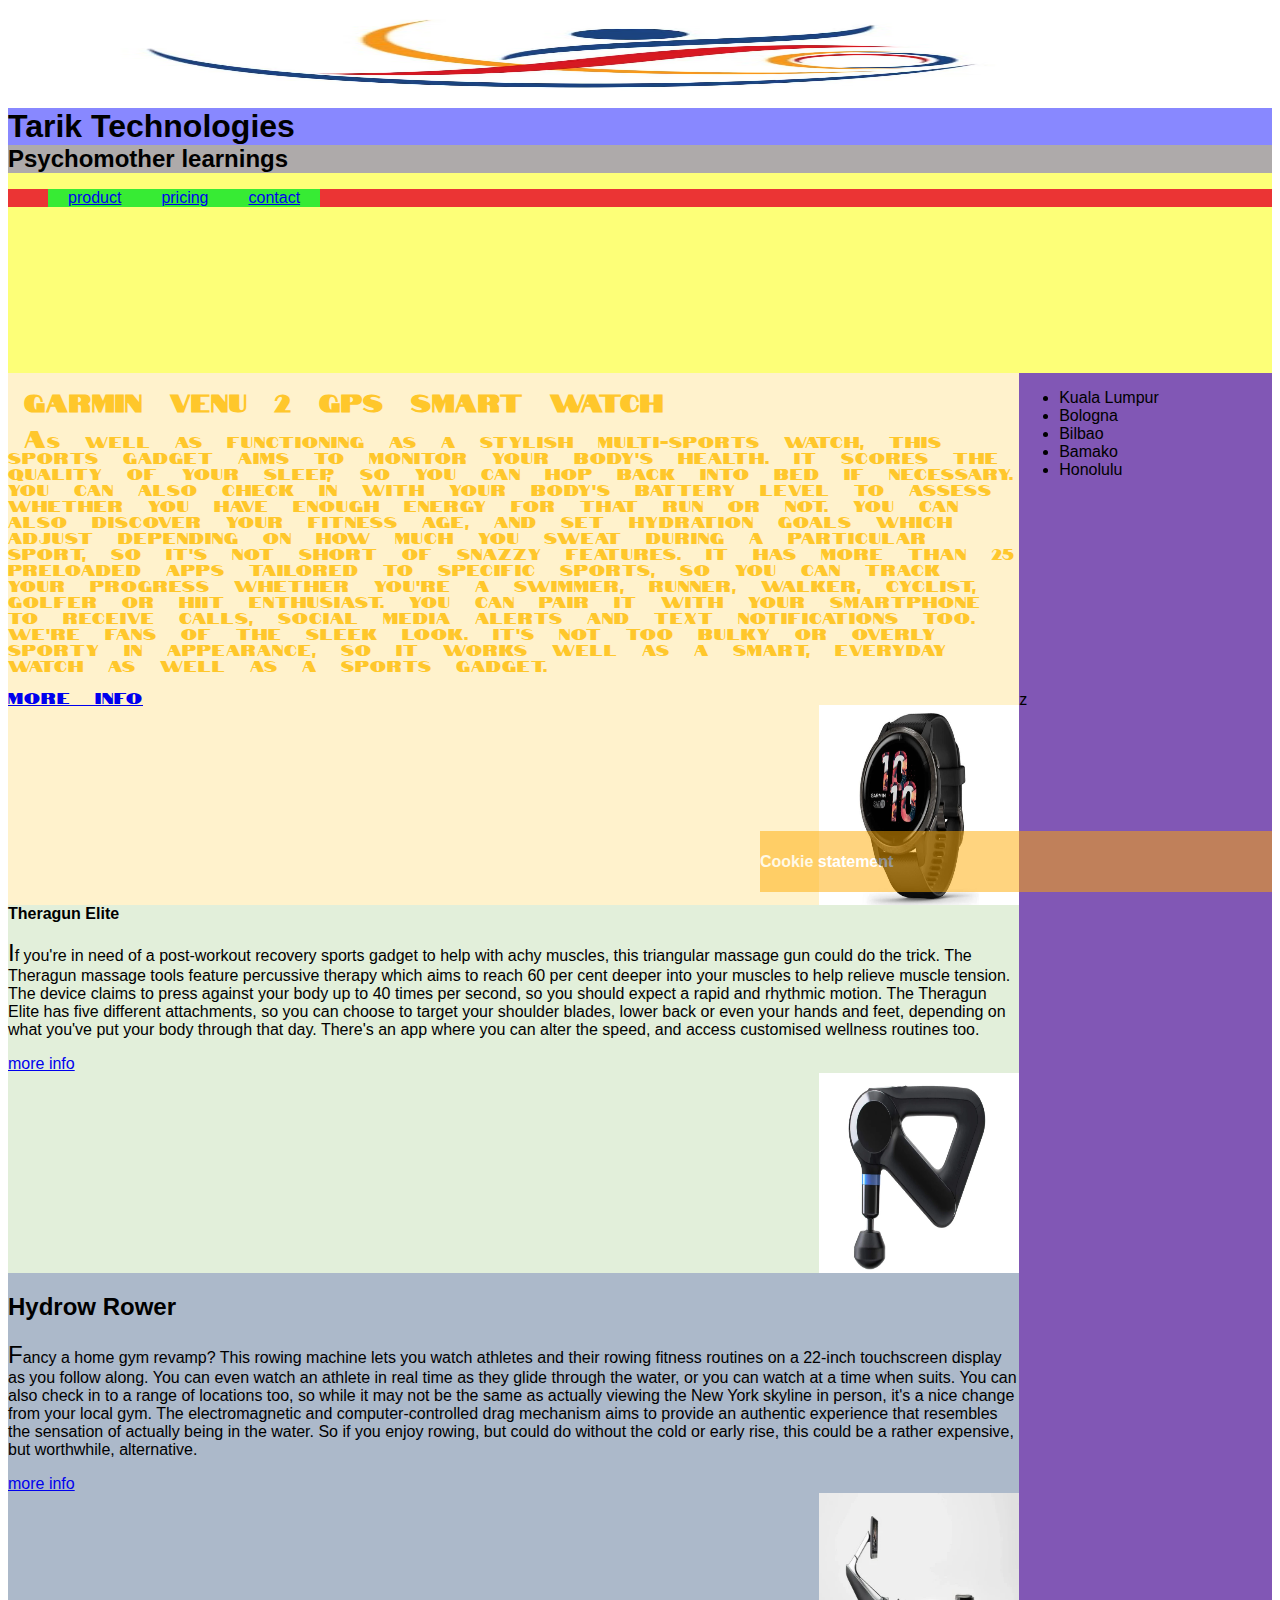
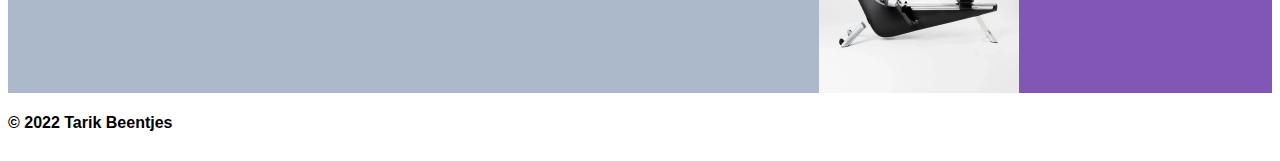
==== commit 309d2792: "added last pages" ====
--- a/index.html
+++ b/index.html
@@ -1,10 +1,15 @@
 <!DOCTYPE html>
 <html lang="en">
 	<head>
+		<meta charset="utf-8"/>
+		<meta name="author" content="Tarik Beentjes"/>
+		<meta name="description" content="diablo 2 is a pretty cool video game but I am personally a bigger fan of path of exile"/>
+		<meta name="keywords" content="flex, psychomother, learnings, kuala, watch"/>
 		<title>Homepage</title>
 		<link rel="stylesheet" href="css/stylesheet.css" type ="text/css"/>
+		<link rel="icon" href="img/logo.jpg" type="image/jpg" size="16x16"/>
 	</head>
-	<body>
+	<body id="homepage">
 		<section class="flexbox">
 			<img alt="technologywebsite logo" src="img/logo.jpg" id="logoflex"/>
 			<h1 id="websitetitle" class="header">Tarik Technologies</h1>
@@ -76,7 +81,7 @@
 				</p>
 				<a href="https://www.sciencefocus.com/future-technology/best-sports-gadgets/">more info</a>
 				<footer>
-					<a href="https://www.amazon.co.uk/dp/B0B7MS8FQ5?linkCode=osi&th=1&psc=1&tag=bbcsciencefoc-amazon-monetizer-21&ascsubtag=post-sciencefocus-109959-its-txt-pos"><img alt="Garmin Venu copyrighted by sciencefocus.com" class="articleimg" src="img/GarminVenu.webp"/></a>
+					<a href="https://www.amazon.co.uk/dp/B0B7MS8FQ5?linkCode=osi&th=1&psc=1&tag=bbcsciencefoc-amazon-monetizer-21&ascsubtag=post-sciencefocus-109959-its-txt-pos"><img title="Garmin Venu" alt="Garmin Venu copyrighted by sciencefocus.com" class="articleimg" src="img/GarminVenu.webp"/></a>
 				</footer>
 			</article>
 			<aside class="aside-pc">
@@ -96,11 +101,11 @@
 					<li class="asidelistitem">
 						Honolulu
 					</li>
-				</ul>
+				</ul>z
 			</aside>
 			<article id="article2">	
 				<header>
-					<h2>Theragun Elite</h2>
+					<strong>Theragun Elite</strong>
 				</header>
 				<p>
 					If you're in need of a post-workout recovery sports gadget to help with achy muscles, this triangular massage gun could do the trick. The Theragun massage tools feature percussive therapy which aims to reach 60 per cent deeper into your muscles to help relieve muscle tension. The device claims to press against your body up to 40 times per second, so you should expect a rapid and rhythmic motion.
@@ -109,7 +114,7 @@
 				</p>
 				<a href="https://www.sciencefocus.com/future-technology/best-sports-gadgets/">more info</a>
 				<footer>
-					<a href="https://www.coolblue.nl/en/product/861914/theragun-elite-black.html"><img alt="Theragun Elite copyrighted by sciencefocus.com" class="articleimg" src="img/Theragun.webp"/></a>
+					<a href="https://www.coolblue.nl/en/product/861914/theragun-elite-black.html"><img title="Theragun Elite" alt="Theragun Elite copyrighted by sciencefocus.com" class="articleimg" src="img/Theragun.webp"/></a>
 				</footer>
 			</article>
 			<aside class="aside-pc"></aside>
@@ -124,7 +129,7 @@
 				</p>
 				<a href="https://www.sciencefocus.com/future-technology/best-sports-gadgets/">more info</a>
 				<footer>
-					<a href="https://hydrow.com/hydrow-rower/"><img alt="Hydrow Rower copyrighted by sciencefocus.com" class="articleimg" src="img/HydrowRower.webp"/></a>
+					<a href="https://hydrow.com/hydrow-rower/"><img title="Hydrow Rower" alt="Hydrow Rower copyrighted by sciencefocus.com" class="articleimg" src="img/HydrowRower.webp"/></a>
 				</footer>
 			</article>
 			<aside class="aside-pc"></aside>
--- a/css/stylesheet.css
+++ b/css/stylesheet.css
@@ -1,4 +1,45 @@
+/*Hallo o/ */
+@import url('https://fonts.googleapis.com/css?family=Notable');
+body {
+	font-family: Ariel, Helvetica, sans-serif;
+}
+p::first-letter{
+	font-size: 24px;
+}
+a:hover {
+	color: red;
+}
+a:active {
+	color: pink;
+}
+aside {
+	display: grid;
+	grid-area: aside;
+	background-color: #D0CECE;
+}
+td{
+	border: solid 2px gray;
+	border-width: 4px;
+	border-style: double double double double;
+}
+tr:first-child {
+	background-color: #FF0;
+}
+tr:nth-child(even) {
+	background-color: #CFF;
+ }
+tr:nth-child(odd) {
+	background-color: #FFF;
+ }
+label {
+	display:block;
+	background-color: #305496;
+}
+fieldset > label {
+	background-color: #BDD7EE;
+}
 #checkbox {
+	position: absolute;
 	display: none;
 }
 #logo {
@@ -18,9 +59,20 @@
 	grid-area: nav;
 	background-color: #4472C4;
 }
+#article-pricing {
+	grid-area: article-pricing;
+	background-color: #FFF2CC;
+}
 #article1 {
 	grid-area: article1;
 	background-color: #FFF2CC;
+	letter-spacing: 1px;
+	line-height: 1em;
+	text-indent: 1em;
+	word-spacing: 1rem;
+	font-family: Notable;
+	color: rgb(255, 199, 43);
+	text-transform: uppercase;
 }
 #article2 {
 	grid-area: article2;
@@ -42,27 +94,73 @@
 	grid-area: article6;
 	background-color: #FCE4D6;
 }
-#aside {
-	grid-area: aside;
-}
-#product1 {
+#product1 > img {
 	grid-area: product1;
 	width: 100%;
 	height: 100%;
 }
-#product2 {
+#product2 > img {
 	grid-area: product2;
 	width: 100%;
 	height: 100%;
 }
-#product3 {
+#product3 > img {
 	grid-area: product3;
 	width: 100%;
+	height: 100%;
+}
+#table {
+	grid-area: table;
+	border: solid 3px black;
+	background-color: #BDD7EE;
 	width: 100%;
-	height: 100%;
-}
-@media screen and (max-width: 719px) 
+}
+#tablefooter {
+	grid-area: tablefooter;
+	border: solid 3px black;
+	background-color: #BDD7EE;
+}
+#form {
+	grid-area: form;
+	background-color: #BDD7EE;
+}
+#contactinfo {
+	grid-area: contactinfo;
+	background-color: #FFF2CC;
+}
+#cookiestatement {
+		position: fixed;
+		bottom: 0;
+		right: 0;
+		width: 40%;
+		color: #FFF;
+		background-color: #FA0;
+		opacity: 0.5;
+		margin: 8px;
+		z-index: 9999;
+}
+.grid-header {
+	display: grid;
+	border: solid 5px red;
+}
+.grid {
+	display: grid;
+	border: solid 5px blue;
+}
+.grid-aside {
+	display: grid;
+	border: solid 5px purple;
+}
+.grid-footer {
+	display: grid;
+	border: solid 5px orange;
+}
+
+@media screen and (max-width: 480px) 
 {
+	body {
+		font-size: 9px;
+	}
 	section {
 		background-color: #fdff78;
 	}
@@ -72,7 +170,7 @@
 		flex-grow: 0;
 		background-color: #f5aa4e;
 	}
-	label {
+	#homepage label {
 		display: flex;
 		flex: 40%;
 		background: lightgrey;
@@ -137,16 +235,11 @@
 		width: 100px;
 		flex-basis: 100%;
 	}	
-	#cookiestatement {
-		position: fixed;
-		bottom: 0;
-		right: 0;
-		color: #FFF;
-		background-color: #FA0;
-		opacity: 0.5;
-		margin: 8px;
-	}
-	.grid-box-header {
+	
+	#contact #cookiestatement{
+		width: 40%;	
+	}
+	#product .grid-header {
 		display: grid;
 		grid-template-columns: 65% 35%;
 		border: solid 5px red;
@@ -155,7 +248,7 @@
 			'payoff nav'
 		;
 	}
-	.grid-box {
+	#product .grid {
 		display: grid;
 		grid-template-columns: 65% 35%;
 		border: solid 5px blue;
@@ -175,7 +268,7 @@
 			'aside    aside   '
 		;
 	}
-	.grid-box-aside {
+	#product .grid-aside {
 		display: grid;
 		grid-template-columns: 100%;
 		border: solid 5px purple;
@@ -185,7 +278,7 @@
 			'product3'
 		;
 	}
-	.grid-box-footer {
+	#product .grid-footer {
 		display: grid;
 		grid-template-columns: 65% 35%;
 		border: solid 5px orange;
@@ -194,6 +287,95 @@
 			'copy null'
 		;
 	}
+	#pricing .grid-header {
+		display: grid;
+		grid-template-columns: 50% 50%;
+		border: solid 5px red;
+		grid-template-areas:
+			'title hamburgermenu' 
+			'payoff nav'
+		;
+	}
+	#pricing .grid {
+		display: grid;
+		grid-template-columns: 100%;
+		border: solid 5px blue;
+		grid-template-areas:
+			'table    	'
+			'table    	'
+			'table    	'
+			'table      '
+			'table      '
+			'tablefooter'
+			'aside      '
+		;
+	}
+	#pricing .grid-aside {
+		display: grid;
+		grid-template-columns: 100%;
+		border: solid 5px purple;
+		grid-template-areas:
+			'product1'
+			'product2'
+			'product3'
+		;
+	}
+	#pricing .grid-footer {
+		display: grid;
+		grid-template-columns: 50% 50%;
+		border: solid 5px orange;
+		grid-template-areas:
+			'copy .'
+			'copy .'
+		;
+	}
+	#contact .grid-header {
+		display: grid;
+		grid-template-columns: 60% 40%;
+		border: solid 5px red;
+		grid-template-areas:
+			'title  hamburgermenu' 
+			'payoff nav			 '
+		;
+	}
+	#contact .grid {
+		display: grid;
+		grid-template-columns: 60% 40%;
+		border: solid 5px blue;
+		grid-template-areas:
+			'contactinfo contactinfo'
+			'form    	 form       '
+			'form    	 form       '
+			'form   	 form       '
+			'form        form       '
+			'form        form       '
+			'aside       aside      '
+			'aside       aside      '
+			'aside       aside      '
+		;
+	}
+	#contact .grid-aside {
+		display: grid;
+		border: solid 5px purple;
+		grid-template-columns: 100%
+		grid-template-areas:
+			'product1'
+			'product2'
+			'product3'
+		;
+	}
+	#contact .grid-footer {
+		display: grid;
+		grid-template-columns: 60% 40%;
+		border: solid 5px orange;
+		grid-template-areas:
+			'copy .'
+			'copy .'
+		;
+	}
+	#article-pricing {
+		display: none;
+	}
 	#article6 {
 		display: none;
 	}
@@ -210,7 +392,7 @@
 		grid-area: menu;
 	}
 }
-@media screen and (min-width: 720px) and (max-width: 929px)
+@media screen and (min-width: 481px) and (max-width: 1279px)
 {
 	section {
 		
@@ -254,6 +436,8 @@
 		flex-basis: 100%;
 		width: 100px;
 		height: 100px;
+		flex-grow: 1;
+		flex-shrink: 1;
 	}
 	#websitetitle {
 		flex-basis: 100%;
@@ -284,19 +468,20 @@
 		width: 100px;
 		flex-basis: 100%;
 	}	
-	#cookiestatement {
-		position: fixed;
-		bottom: 0;
-		right: 0;
-		color: #FFF;
-		background-color: #FA0;
-		opacity: 0.5;
-		margin: 8px;
-	}
-	.grid-box-header {
-		display: grid;
+	#contact #cookiestatement{
+		width: 25%;	
+	}
+	#pricing #product1 {
+		display: none;
+	}
+	#product #product3{
+		display: none;
+	}
+	#article4 {
+		display:none
+	}
+	#product .grid-header {
 		grid-template-columns: 100%;
-		border: solid 5px red;
 		grid-template-areas:
 			'logo' 
 			'title'
@@ -304,10 +489,8 @@
 			'nav   '
 		;
 	}
-	.grid-box {
-		display: grid;
+	#product .grid {
 		grid-template-columns: 50% 50%;
-		border: solid 5px blue;
 		grid-template-areas:
 			'article1 article2'
 			'article1 article2' 
@@ -320,32 +503,91 @@
 			'aside    aside   '
 		;
 	}
-	.grid-box-aside {
-		display: grid;
+	#product .grid-aside {
 		grid-template-columns: 50% 50%;
-		border: solid 5px purple;
 		grid-template-areas:
 			'product1 product2'
 		;
 	}
-	.grid-box-footer {
-		display: grid;
+	#product .grid-footer {
 		grid-template-columns: 50% 50%;
-		border: solid 5px orange;
 		grid-template-areas:
 			'copy null'
 			'copy null'
 		;
 	}
-	#article4 {
-		display:none
-	}
-	#product3 {
-		display:none
-	}
-	
-}
-@media screen and (min-width: 930px) {
+	#pricing .grid-header {
+		grid-template-columns: 50% 50%;
+		grid-template-areas:
+			'logo     logo 	' 
+			'title    title '
+			'payoff   payoff'
+			'nav      nav 	'
+		;
+	}
+	#pricing .grid {
+		grid-template-columns: 50%;
+		grid-template-areas:
+			'article-pricing article-pricing'
+			'table    		 table 			'
+			'table    		 table 			'
+			'table    		 table 			'
+			'table      	 table 			'
+			'table      	 table 			'
+			'tablefooter	 tablefooter	'
+			'aside      	 aside			'
+		;
+	}
+	#pricing .grid-aside {
+		grid-template-columns: 50% 50%;
+		grid-template-areas:
+			'product2 product3'
+		;
+	}
+	#pricing .grid-footer {
+		grid-template-columns: 50% 50%;
+		grid-template-areas:
+			'copy null'
+			'copy null'
+		;
+	}
+	#contact .grid-header {
+		grid-template-columns: 75% 25%;
+		grid-template-areas:
+			'logo     logo  ' 
+			'title    title '
+			'payoff   payoff'
+			'nav      nav 	'
+		;
+	}
+	#contact .grid {
+		grid-template-columns: 75% 25%;
+		grid-template-areas:
+			'contactinfo contactinfo'
+			'form    	 aside      '
+			'form    	 aside      '
+			'form   	 aside      '
+			'form        aside      '
+			'form        aside      '
+		;
+	}
+	#contact .grid-aside {
+		grid-template-columns: 100%;
+		grid-template-areas:
+			'product1'
+			'product2'
+			'product3'
+		;
+	}
+	#contact .grid-footer {
+		grid-template-columns: 75% 25%;
+		grid-template-areas:
+			'copy .'
+			'copy .'
+		;
+	}
+}
+@media screen and (min-width: 1280px) {
 	section {
 		background-color: #fdff78;
 	}
@@ -411,19 +653,11 @@
 		width: 100px;
 		flex-basis: 100%;
 	}	
-	#cookiestatement {
-		position: fixed;
-		bottom: 0;
-		right: 0;
-		color: #FFF;
-		background-color: #FA0;
-		opacity: 0.5;
-		margin: 8px;
-	}
-	.grid-box-header {
-		display: grid;
+	#contact #cookiestatement{
+		width: 30%;	
+	}
+	#product .grid-header {
 		grid-template-columns: 40% 35% 25%;
-		border: solid 5px red;
 		grid-template-areas:
 			'logo     logo 	   logo	   ' 
 			'title    title    title   '
@@ -431,10 +665,8 @@
 			'nav      nav 	   nav	   '
 		;
 	}
-	.grid-box {
-		display: grid;
+	#product .grid {
 		grid-template-columns: 40% 35% 25%;
-		border: solid 5px blue;
 		grid-template-areas:
 			'article2 article1 article3'
 			'article2 article1 article3' 
@@ -446,26 +678,97 @@
 			'aside    aside    aside   '
 		;
 	}
-	.grid-box-aside {
-		display: grid;
+	#product .grid-aside {
 		grid-template-columns: 40% 35% 25%;
-		border: solid 5px purple;
 		grid-template-areas:
 			'product1 product2 product3'
 		;
 	}
-	.grid-box-footer {
-		display: grid;
+	#product .grid-footer {
 		grid-template-columns: 40% 35% 25%;
-		border: solid 5px orange;
 		grid-template-areas:
 			'copy copy null'
 			'copy copy null'
 		;
-	}
-	.grid-fill {
-		grid-column: 1/1;
-	}
+}
+	#pricing .grid-header {
+		display: grid;
+		grid-template-columns: 40% 35% 25%;
+		border: solid 5px red;
+		grid-template-areas:
+			'logo     logo 	   logo	   ' 
+			'title    title    title   '
+			'payoff   payoff   payoff  '
+			'nav      nav 	   nav	   '
+		;
+	}
+	#pricing .grid {
+		display: grid;
+		grid-template-columns: 40% 35% 25%;
+		border: solid 5px blue;
+		grid-template-areas:
+			'article-pricing article-pricing article-pricing'
+			'table    	 	 table       	 aside			'
+			'table    	 	 table       	 aside			'
+			'table    	 	 table       	 aside			'
+			'table       	 table       	 aside			'
+			'table       	 table    	 	 aside			'
+			'tablefooter 	 tablefooter 	 aside			'
+		;
+	}
+	#pricing .grid-aside {
+		display: grid;
+		grid-template-columns: 100%;
+		border: solid 5px purple;
+		grid-template-areas:
+			'product1'
+			'product2'
+			'product3'
+		;
+	}
+	#contact .grid-header {
+		display: grid;
+		grid-template-columns: 40% 30% 30%;
+		border: solid 5px red;
+		grid-template-areas:
+			'logo     logo 	   logo	   ' 
+			'title    title    title   '
+			'payoff   payoff   payoff  '
+			'nav      nav 	   nav	   '
+		;
+	}
+	#contact .grid {
+		display: grid;
+		grid-template-columns: 40% 30% 30%;
+		border: solid 5px blue;
+		grid-template-areas:
+			'contactinfo contactinfo contactinfo'
+			'form    	 form        aside      '
+			'form    	 form        aside      '
+			'form   	 form        aside      '
+			'form        form        aside      '
+			'form        form        aside      '
+		;
+	}
+	#contact .grid-aside {
+		display: grid;
+		border: solid 5px purple;
+		grid-template-areas:
+			'product1'
+			'product2'
+			'product3'
+		;
+	}
+	#contact .grid-footer {
+		display: grid;
+		grid-template-columns: 40% 30% 30%;
+		border: solid 5px orange;
+		grid-template-areas:
+			'copy copy .'
+			'copy copy .'
+		;
+	}
+
 }
 	
 	
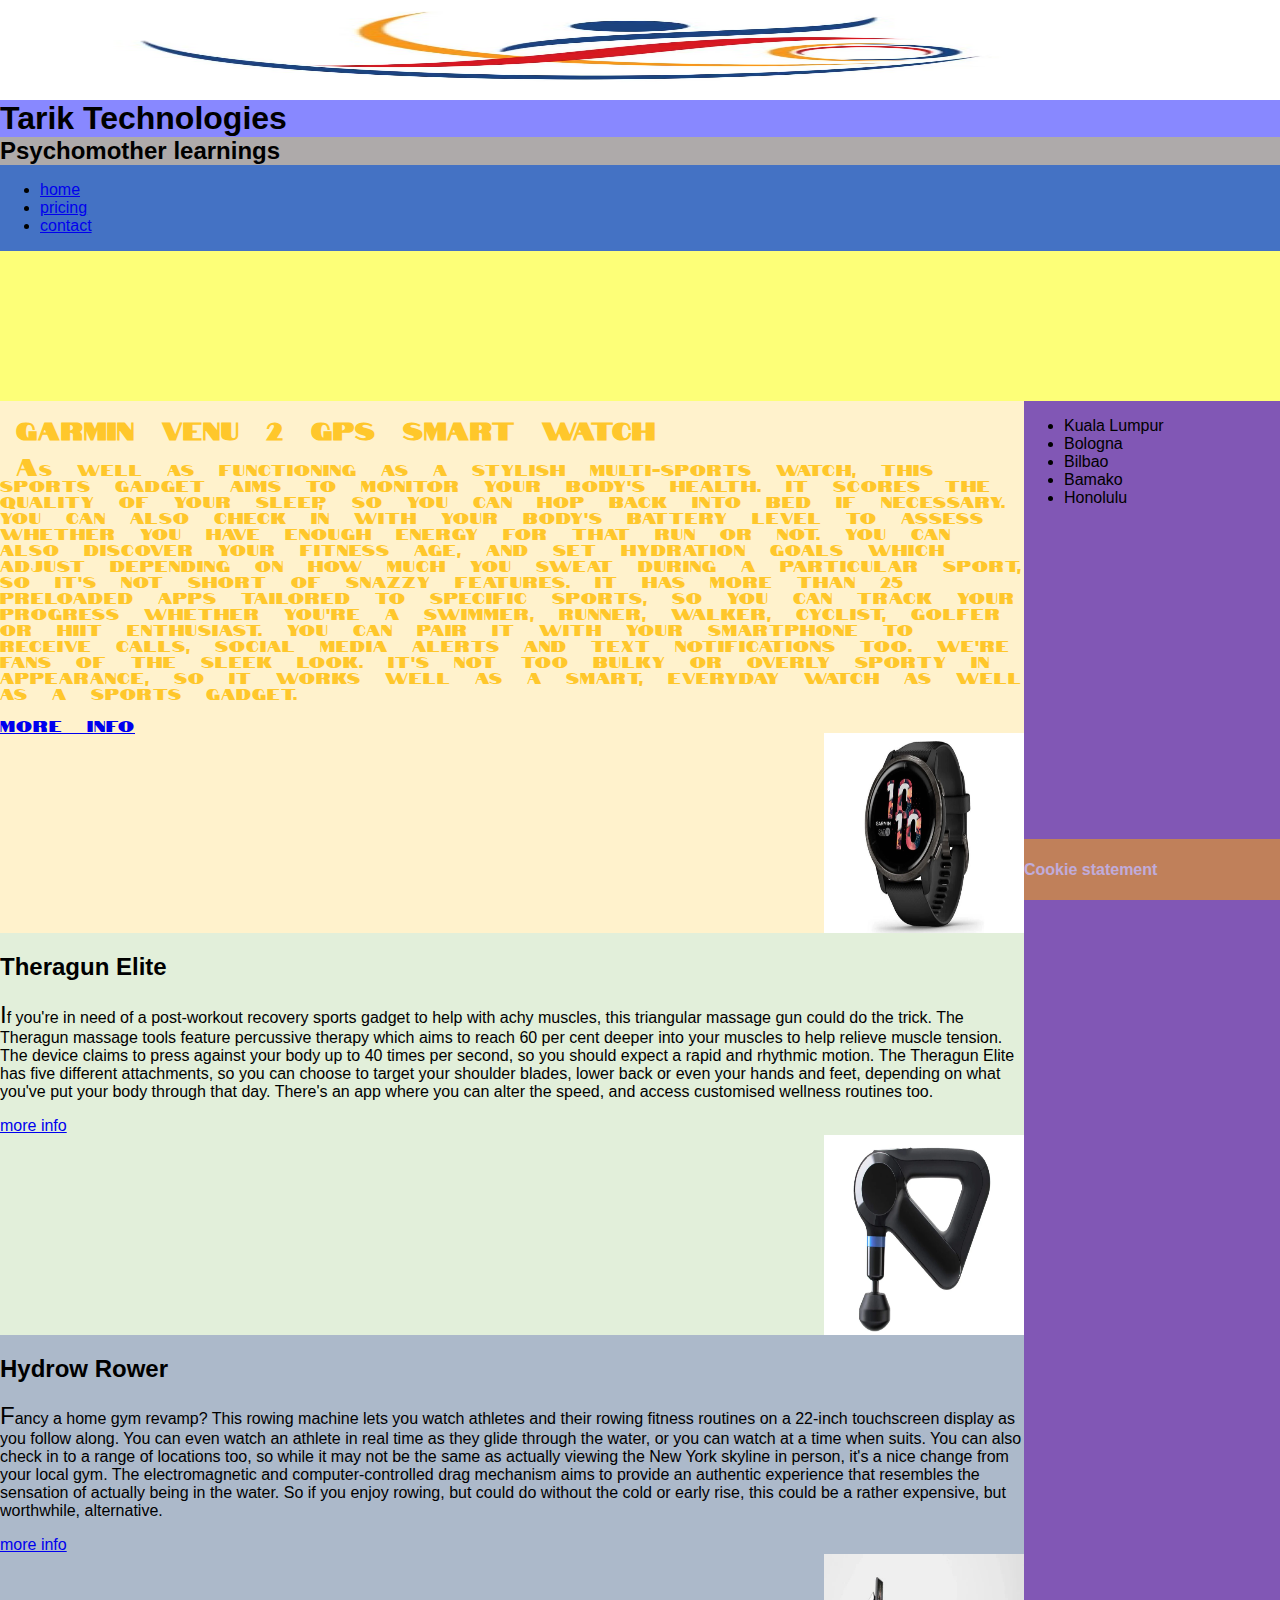
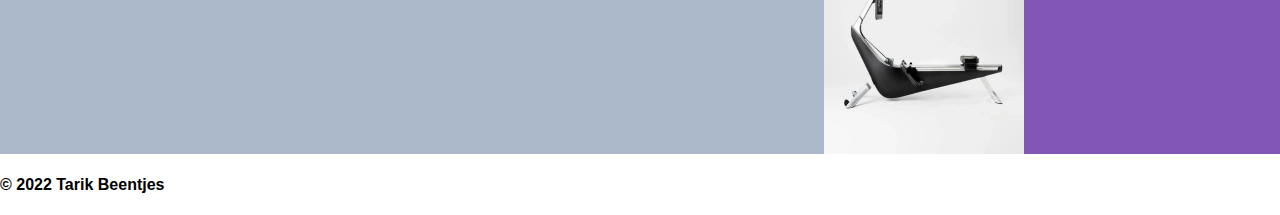
==== commit 227e9136: "final touches" ====
--- a/index.html
+++ b/index.html
@@ -7,18 +7,19 @@
 		<meta name="keywords" content="flex, psychomother, learnings, kuala, watch"/>
 		<title>Homepage</title>
 		<link rel="stylesheet" href="css/stylesheet.css" type ="text/css"/>
-		<link rel="icon" href="img/logo.jpg" type="image/jpg" size="16x16"/>
+		<link rel="icon" href="img/logo.jpg" type="image/jpg" sizes="16x16"/>
 	</head>
 	<body id="homepage">
 		<section class="flexbox">
 			<img alt="technologywebsite logo" src="img/logo.jpg" id="logoflex"/>
 			<h1 id="websitetitle" class="header">Tarik Technologies</h1>
+			<h2 id="payoff" class="header">Psychomother learnings</h2>
 			<input type="checkbox" id="checkbox"/>
 			<label id="menulabel" for="checkbox" class="header">menu</label>
-			
-			<ul id="hamburgermenu">
+			<nav id="nav">
+			<ul>
 				<li>
-					<a href="product.html">product</a>
+					<a href="index.html">home</a>
 				</li>
 				<li>
 					<a href="pricing.html">pricing</a>
@@ -27,21 +28,7 @@
 					<a href="contact.html">contact</a>
 				</li>
 			</ul>
-			<h2 id="payoff" class="header">Psychomother learnings</h2>
-			<nav id="navbar">
-				<ul id="navbarlist">
-					<li class="navbaritem">
-						<a href="product.html">product</a>
-					</li>
-					<li class="navbaritem">
-						<a href="pricing.html">pricing</a>
-					</li>
-					<li class="navbaritem">
-						<a href="contact.html">contact</a>
-					</li>
-				</ul>
 			</nav>
-			
 		</section>
 		<section class="flexbox">
 			<section id="aside-tablet">
@@ -64,7 +51,7 @@
 				</ul>
 			</section>
 
-			<video id="promotionvideo" autoplay="autoplay">
+			<video id="promotionvideo" autoplay muted>
 				<source src="video/promotionmovie.mp4" type="video/mp4"/>
 				<source src="video/promotionmovieOgg.ogg" type="video/ogg"/>
 			</video>
@@ -101,11 +88,12 @@
 					<li class="asidelistitem">
 						Honolulu
 					</li>
-				</ul>z
+				</ul>
 			</aside>
 			<article id="article2">	
 				<header>
-					<strong>Theragun Elite</strong>
+					<h2><strong>Theragun Elite</strong></h2>
+					
 				</header>
 				<p>
 					If you're in need of a post-workout recovery sports gadget to help with achy muscles, this triangular massage gun could do the trick. The Theragun massage tools feature percussive therapy which aims to reach 60 per cent deeper into your muscles to help relieve muscle tension. The device claims to press against your body up to 40 times per second, so you should expect a rapid and rhythmic motion.
--- a/css/stylesheet.css
+++ b/css/stylesheet.css
@@ -1,21 +1,26 @@
-/*Hallo o/ */
 @import url('https://fonts.googleapis.com/css?family=Notable');
+/*
+Hallo o/ 
+cmyk(0%, 22%, 83%, 0%);
+*/
+
 body {
 	font-family: Ariel, Helvetica, sans-serif;
-}
-p::first-letter{
-	font-size: 24px;
-}
-a:hover {
-	color: red;
-}
-a:active {
-	color: pink;
+	margin: 0px;
 }
 aside {
 	display: grid;
 	grid-area: aside;
 	background-color: #D0CECE;
+}
+p::first-letter{
+	font-size: 24px;
+}
+a:hover {
+	color: red;
+}
+a:active {
+	color: pink;
 }
 td{
 	border: solid 2px gray;
@@ -136,9 +141,12 @@
 		color: #FFF;
 		background-color: #FA0;
 		opacity: 0.5;
-		margin: 8px;
 		z-index: 9999;
 }
+.flexbox {
+		display: flex;
+		flex-wrap: wrap;
+	}
 .grid-header {
 	display: grid;
 	border: solid 5px red;
@@ -155,7 +163,6 @@
 	display: grid;
 	border: solid 5px orange;
 }
-
 @media screen and (max-width: 480px) 
 {
 	body {
@@ -202,6 +209,11 @@
 		color: white;
 		padding:0;
 	}
+	#homepage #checkbox:checked + label + #nav {
+		display:flex;
+		flex-basis: 40%;
+		order:3;
+	}
 	#aside-tablet {
 		display: flex;
 		flex-basis: 100%;
@@ -210,20 +222,20 @@
 		display: none;
 	}
 	#websitetitle {
-		flex: 60%;
+		flex-basis: 60%;
 		background-color: #88f;
 		margin: 0;
+		order:0;
+	}
+	#menulabel {
+		flex-basis: 40%;
+		order:1;
 	}
 	#payoff {
 		flex-basis: 60%;
 		background-color: #AEAAAA;
 		margin: 0;
-	}
-	#navbar {
-		display:none;
-	}
-	#navbarlist {
-		display: none;
+		order:2;
 	}
 	#article1 {
 		order: 3;
@@ -231,11 +243,37 @@
 	#article3 {
 		order: 1;
 	}
+	#article4 {
+		display: none;
+	}
+	#article6 {
+		display: none;
+	}
+	#article-pricing {
+		display: none;
+	}
 	#promotionvideo {
 		width: 100px;
 		flex-basis: 100%;
+	}
+	#logo {
+		display:none;
+	}
+	#nav {
+		display:none;
+	}
+	#menu {
+		grid-area: menu;
 	}	
-	
+	#homepage #cookiestatement {
+		width: 33%
+	}
+	#product #cookiestatement {
+		width: 35%;
+	}
+	#pricing #cookiestatement {
+		width: 50%;
+	}
 	#contact #cookiestatement{
 		width: 40%;	
 	}
@@ -357,7 +395,7 @@
 	#contact .grid-aside {
 		display: grid;
 		border: solid 5px purple;
-		grid-template-columns: 100%
+		grid-template-columns: 100%;
 		grid-template-areas:
 			'product1'
 			'product2'
@@ -373,24 +411,7 @@
 			'copy .'
 		;
 	}
-	#article-pricing {
-		display: none;
-	}
-	#article6 {
-		display: none;
-	}
-	#article4 {
-		display: none;
-	}
-	#logo {
-		display:none;
-	}
-	#nav {
-		display:none;
-	}
-	#menu {
-		grid-area: menu;
-	}
+	
 }
 @media screen and (min-width: 481px) and (max-width: 1279px)
 {
@@ -464,10 +485,22 @@
 	#article3 {
 		order: 1;
 	}
+	#homepage #nav {
+		flex-basis: 100%;
+	}
 	#promotionvideo {
 		width: 100px;
 		flex-basis: 100%;
 	}	
+	#homepage #cookiestatement {
+		width: 20%
+	}
+	#product #cookiestatement {
+		width: 50%;
+	}
+	#pricing #cookiestatement {
+		width: 50%;
+	}
 	#contact #cookiestatement{
 		width: 25%;	
 	}
@@ -595,10 +628,6 @@
 		flex-basis: 80%;
 		background-color: #f5aa4e;
 	}
-	.flexbox {
-		display: flex;
-		flex-wrap: wrap;
-	}
 	.articleimg {
 		  float: right;
 		  height: 200px;
@@ -608,16 +637,8 @@
 		flex-basis: 20%;
 		background-color: #8157b5;
 	}
-	.navbaritem {
-		background-color: #37eb34;
-		padding: 0px 20px 0px 20px;
-	}
-	#navbarlist {
-		background-color: #eb3434;
-		flex-basis: 100%;
-		display: flex;
-		flex-wrap: nowrap;
-		list-style-type: none;
+	#homepage #nav {
+		flex-basis: 100%;
 	}
 	#menulabel {
 		display:none;
@@ -641,18 +662,21 @@
 		margin: 0;
 	}
 	#hamburgermenu {
-		display:none;
-	}
-	#navbar {
-		flex-basis: 100%;
-	}
-	#hamburger {
 		display:none;
 	}	
 	#promotionvideo {
 		width: 100px;
 		flex-basis: 100%;
 	}	
+	#homepage #cookiestatement {
+		width: 20%
+	}
+	#product #cookiestatement {
+		width: 25%;
+	}
+	#pricing #cookiestatement {
+		width: 25%;
+	}
 	#contact #cookiestatement{
 		width: 30%;	
 	}
@@ -768,7 +792,6 @@
 			'copy copy .'
 		;
 	}
-
 }
 	
 	
